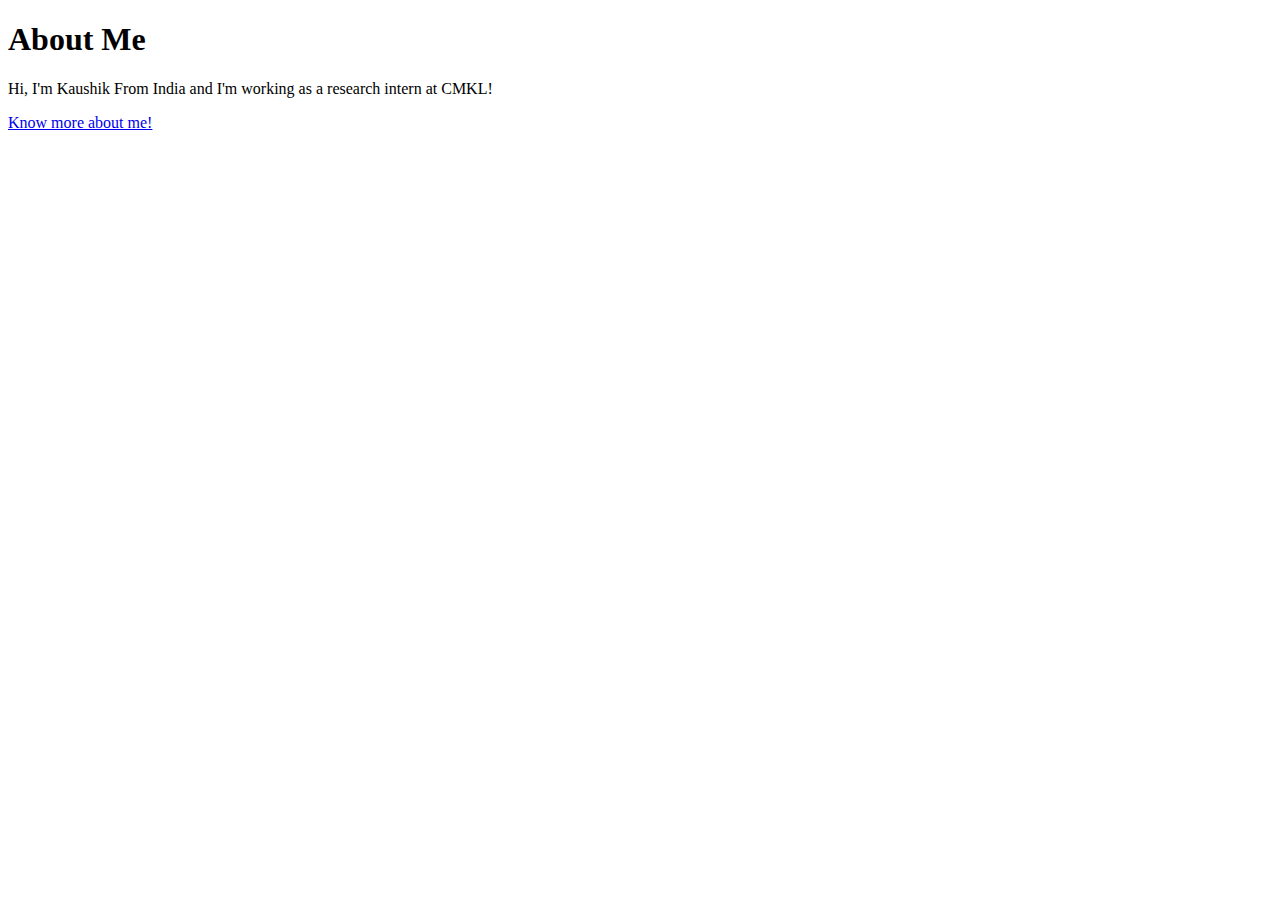
==== about.html @ 3f510d46 "updating about.html" ====
<!DOCTYPE html>
<html lang="en">

<head>
    <meta charset="UTF-8">
    <meta http-equiv="X-UA-Compatible" content="IE=edge">
    <meta name="viewport" content="width=device-width, initial-scale=1.0">
    <title>About Me</title>
</head>

<body>
    <h1>About Me</h1>
    <p>
        Hi, I'm Kaushik From India and I'm working as a research intern at CMKL!
    </p>
    <a href="index.html">Know more about me!</a>
</body>

</html>
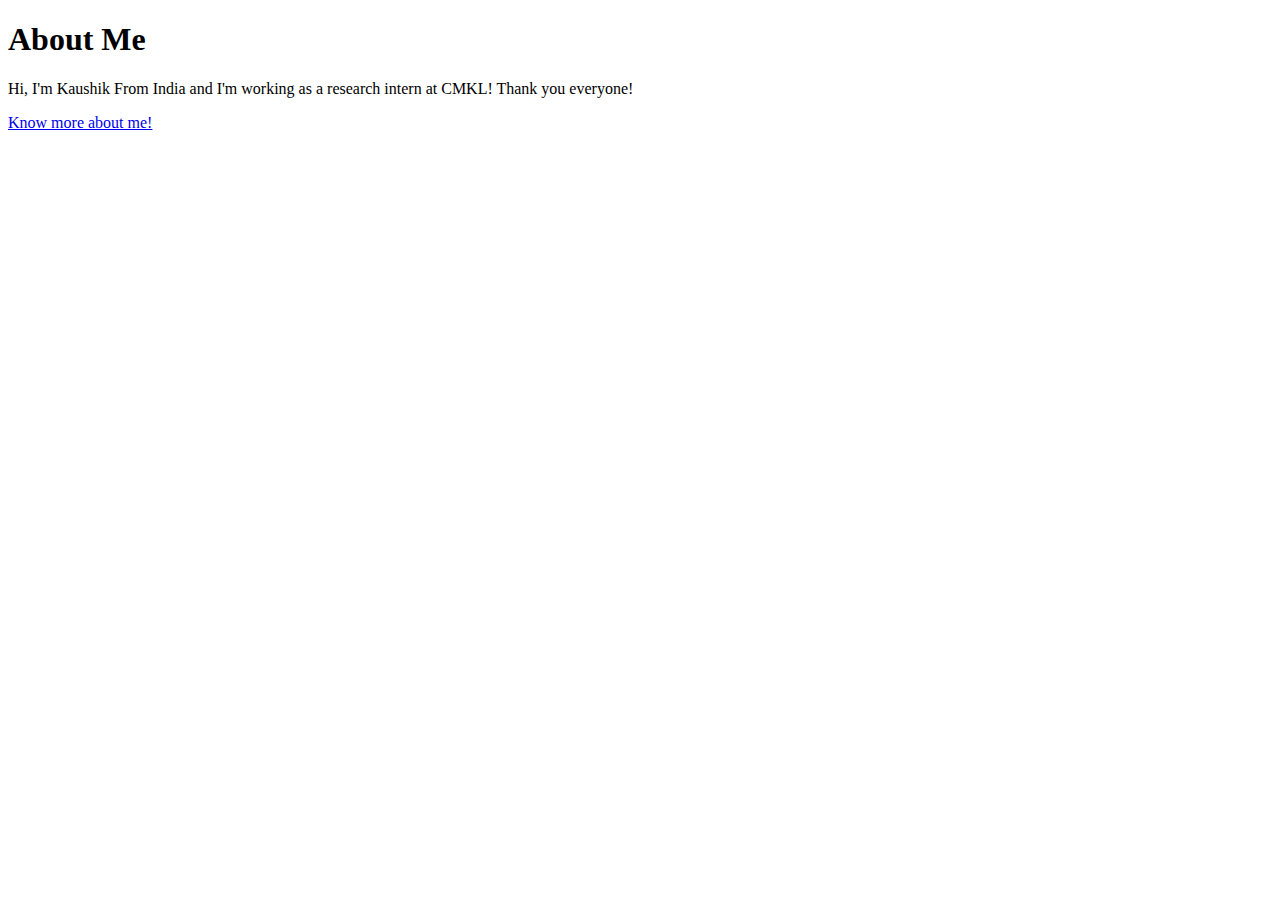
==== commit 419960e3: "adding .gitingnore file" ====
--- a/about.html
+++ b/about.html
@@ -12,6 +12,7 @@
     <h1>About Me</h1>
     <p>
         Hi, I'm Kaushik From India and I'm working as a research intern at CMKL!
+        Thank you everyone!
     </p>
     <a href="index.html">Know more about me!</a>
 </body>
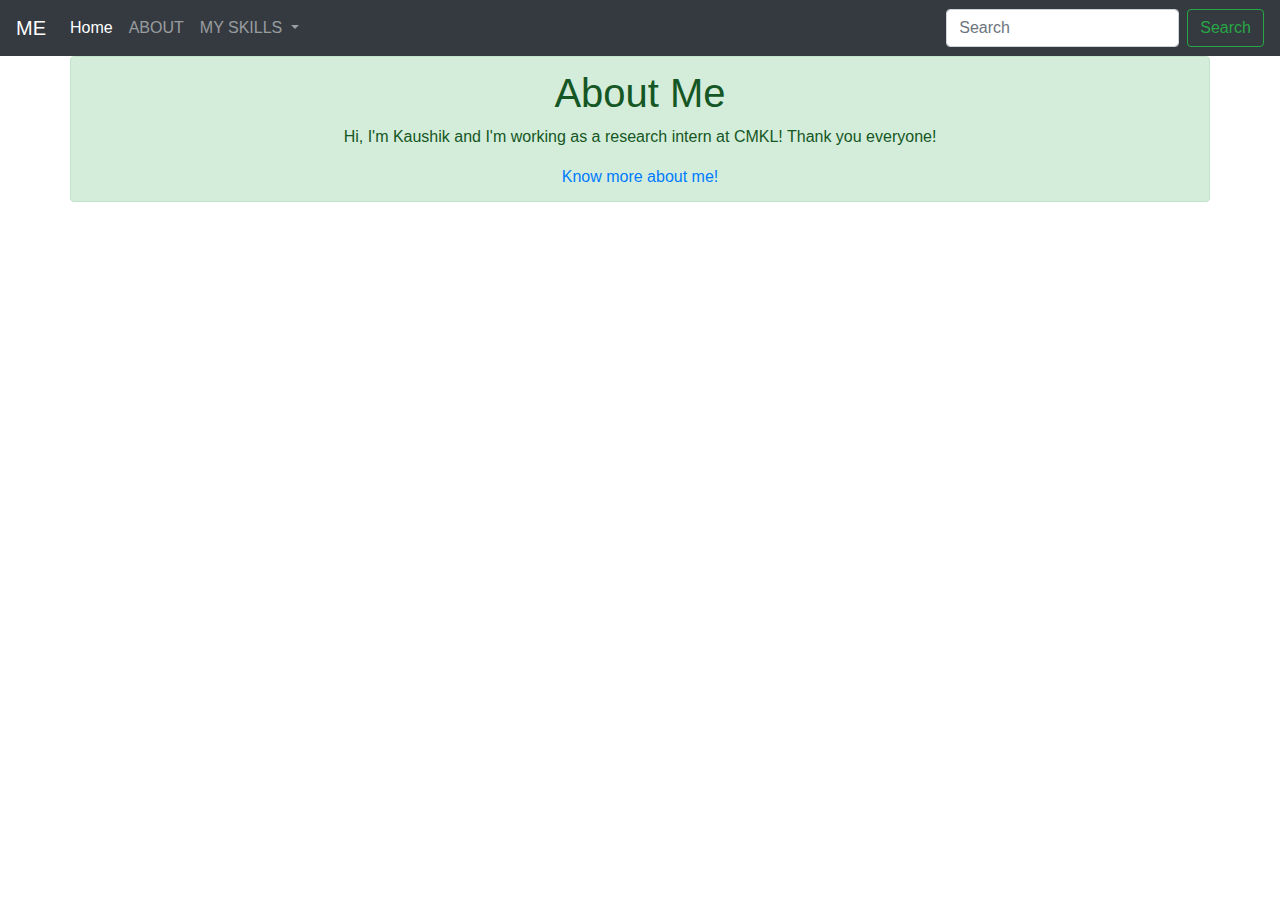
==== commit 377f6737: "fix home.html" ====
--- a/about.html
+++ b/about.html
@@ -1,20 +1,79 @@
-<!DOCTYPE html>
+<!doctype html>
 <html lang="en">
 
 <head>
-    <meta charset="UTF-8">
-    <meta http-equiv="X-UA-Compatible" content="IE=edge">
-    <meta name="viewport" content="width=device-width, initial-scale=1.0">
+    <!-- Required meta tags -->
+    <meta charset="utf-8">
+    <meta name="viewport" content="width=device-width, initial-scale=1, shrink-to-fit=no">
+
+    <!-- Bootstrap CSS -->
+    <link rel="stylesheet" href="https://stackpath.bootstrapcdn.com/bootstrap/4.3.1/css/bootstrap.min.css"
+        integrity="sha384-ggOyR0iXCbMQv3Xipma34MD+dH/1fQ784/j6cY/iJTQUOhcWr7x9JvoRxT2MZw1T" crossorigin="anonymous">
+
     <title>About Me</title>
 </head>
 
 <body>
-    <h1>About Me</h1>
-    <p>
-        Hi, I'm Kaushik From India and I'm working as a research intern at CMKL!
-        Thank you everyone!
-    </p>
-    <a href="index.html">Know more about me!</a>
+    <nav class="navbar navbar-expand-lg navbar-dark bg-dark">
+        <a class="navbar-brand" href="#">ME</a>
+        <button class="navbar-toggler" type="button" data-toggle="collapse" data-target="#navbarSupportedContent"
+            aria-controls="navbarSupportedContent" aria-expanded="false" aria-label="Toggle navigation">
+            <span class="navbar-toggler-icon"></span>
+        </button>
+
+        <div class="collapse navbar-collapse" id="navbarSupportedContent">
+            <ul class="navbar-nav mr-auto">
+                <li class="nav-item active">
+                    <a class="nav-link" href="#">Home <span class="sr-only">(current)</span></a>
+                </li>
+                <li class="nav-item">
+                    <a class="nav-link" href="#">ABOUT</a>
+                </li>
+                <li class="nav-item dropdown">
+                    <a class="nav-link dropdown-toggle" href="#" id="navbarDropdown" role="button"
+                        data-toggle="dropdown" aria-haspopup="true" aria-expanded="false">
+                        MY SKILLS
+                    </a>
+                    <div class="dropdown-menu" aria-labelledby="navbarDropdown">
+                        <a class="dropdown-item" href="#">PYTHON</a>
+                        <a class="dropdown-item" href="#">MACHINE LEARNING</a>
+                        <div class="dropdown-divider"></div>
+                        <a class="dropdown-item" href="#">Something else here</a>
+                    </div>
+                </li>
+
+            </ul>
+            <form class="form-inline my-2 my-lg-0">
+                <input class="form-control mr-sm-2" type="search" placeholder="Search" aria-label="Search">
+                <button class="btn btn-outline-success my-2 my-sm-0" type="submit">Search</button>
+            </form>
+        </div>
+    </nav>
+
+
+
+
+    <div class="container alert alert-success text-center">
+        <h1>About Me</h1>
+        <p>
+            Hi, I'm Kaushik and I'm working as a research intern at CMKL!
+            Thank you everyone!
+        </p>
+        <a href="index.html">Know more about me!</a>
+
+    </div>
+
+    <!-- Optional JavaScript -->
+    <!-- jQuery first, then Popper.js, then Bootstrap JS -->
+    <script src="https://code.jquery.com/jquery-3.3.1.slim.min.js"
+        integrity="sha384-q8i/X+965DzO0rT7abK41JStQIAqVgRVzpbzo5smXKp4YfRvH+8abtTE1Pi6jizo"
+        crossorigin="anonymous"></script>
+    <script src="https://cdnjs.cloudflare.com/ajax/libs/popper.js/1.14.7/umd/popper.min.js"
+        integrity="sha384-UO2eT0CpHqdSJQ6hJty5KVphtPhzWj9WO1clHTMGa3JDZwrnQq4sF86dIHNDz0W1"
+        crossorigin="anonymous"></script>
+    <script src="https://stackpath.bootstrapcdn.com/bootstrap/4.3.1/js/bootstrap.min.js"
+        integrity="sha384-JjSmVgyd0p3pXB1rRibZUAYoIIy6OrQ6VrjIEaFf/nJGzIxFDsf4x0xIM+B07jRM"
+        crossorigin="anonymous"></script>
 </body>
 
 </html>